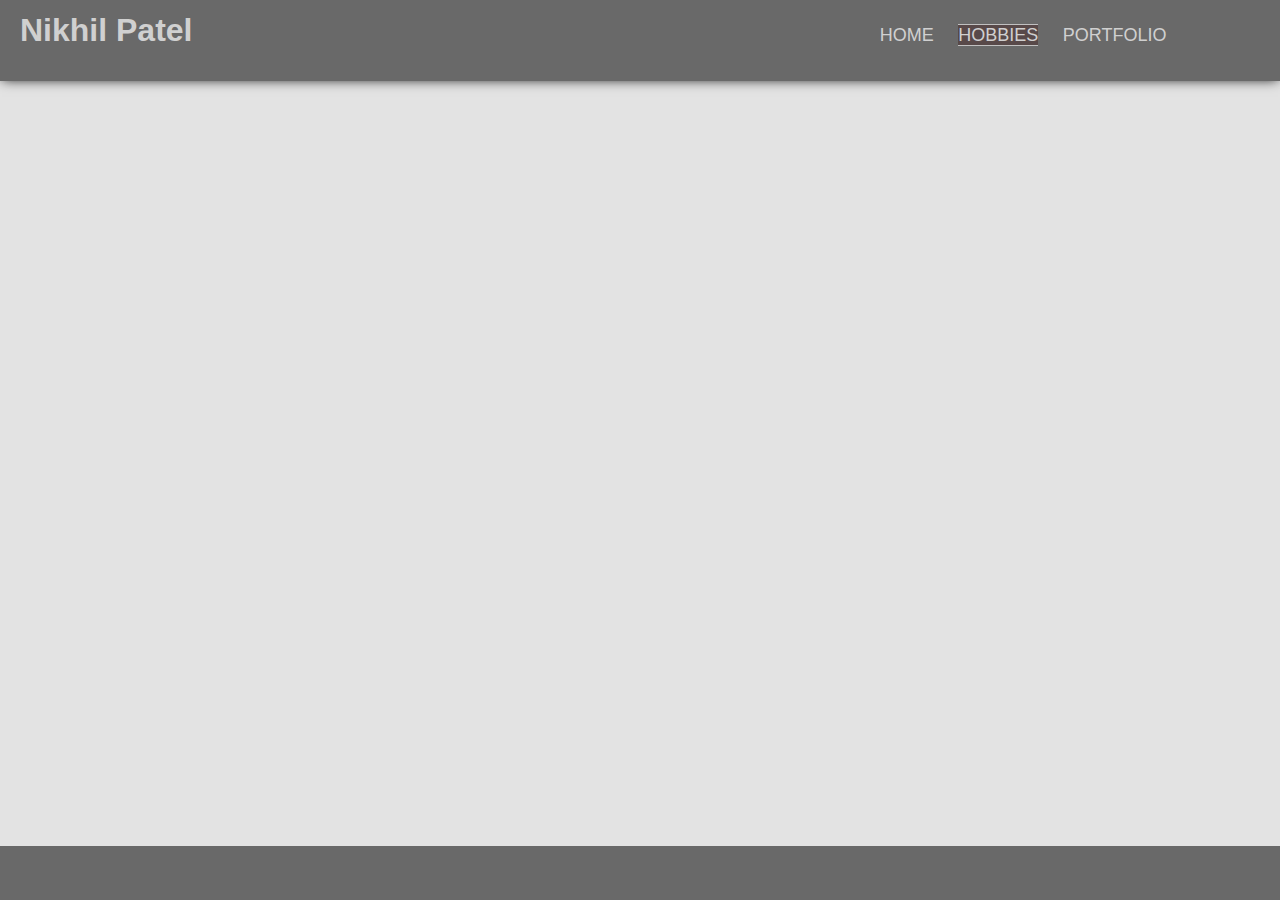
==== PersonalWebsite/about.html @ 2ea6eb10 "Header updated for each html file" ====
<!DOCTYPE html>
<html lang="en">
  <head>
    <meta charset="UTF-8" />
    <meta http-equiv="X-UA-Compatible" content="IE=edge" />
    <meta name="viewport" content="width=device-width, initial-scale=1.0" />
    <title>Hobbies</title>
    <link rel="stylesheet" href="style.css" />
    <script src="Vault.js"></script>
  </head>
  <body>
    <header>
      <section class="Name">
        <h1>Nikhil Patel</h1>
      </section>
      <section class="Links">
        <a href="index.html">HOME</a>
        <a href="about.html" class="active">HOBBIES</a>
        <a href="portfolio.html">PORTFOLIO</a>
      </section>
    </header>
    <main></main>
    <footer></footer>
  </body>
</html>
---- PersonalWebsite/style.css ----
body {
  background-color: rgb(227, 227, 227);
  margin: 0;
  padding: 0;
  font-family: sans-serif;
}
header {
  height: 9vh;
  width: 100%;
  background-color: dimgray;
  box-shadow: 0 0 12px -2px black;
  right: 0;
  left: 0;
}
main {
  height: 85vh;
  width: 100%;
}
footer {
  height: 6vh;
  width: 100%;
  background-color: dimgray;
}
.Name {
  display: inline-block;
  width: 45%;
  padding-left: 20px;
  margin-top: -0.7%;
}
.Name h1 {
  font-size: XX-Large;
  color: rgb(208, 208, 208);
}
.Links {
  display: inline-block;
  width: 45%;
  text-align: right;
}
.Links a {
  color: rgb(208, 208, 208);
  text-decoration: none;
  font-size: large;
  margin-left: 10px;
  margin-right: 10px;
}
.active {
  color: rgb(161, 255, 161);
  background-color: rgba(71, 41, 41, 0.5);
  border-bottom: 1px solid #c0c0c0;
  border-top: 1px solid #c0c0c0;
}
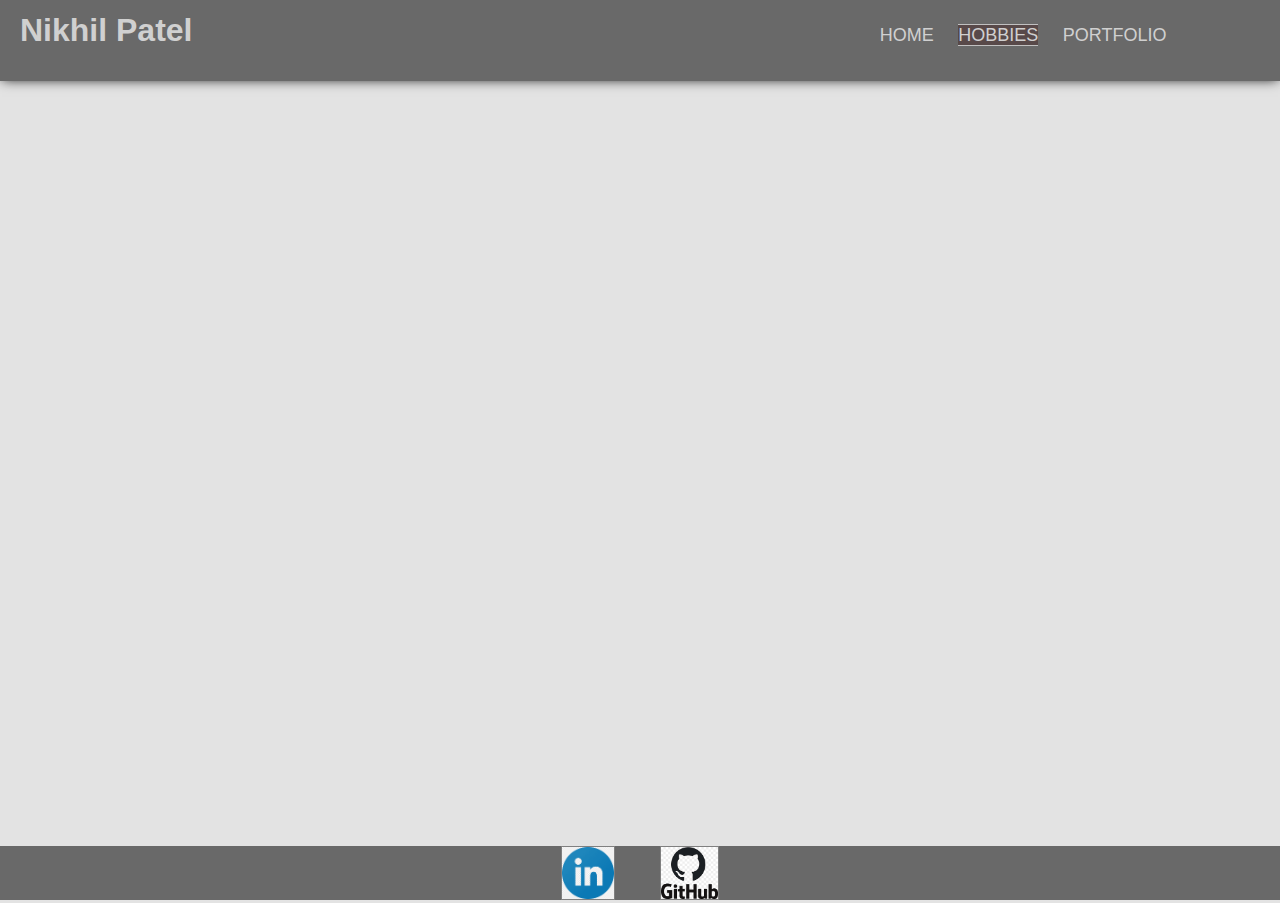
==== commit 1d240d36: "Updated Footer with social media" ====
--- a/PersonalWebsite/about.html
+++ b/PersonalWebsite/about.html
@@ -20,6 +20,17 @@
       </section>
     </header>
     <main></main>
-    <footer></footer>
+    <footer>
+      <section>
+        <a href="https://linkedin.com" target="_blank">
+          <img src="Pictures/LinkedIn.png" />
+        </a>
+      </section>
+      <section>
+        <a href="https://github.com" target="_blank">
+          <img src="Pictures/GitHub.png" />
+        </a>
+      </section>
+    </footer>
   </body>
 </html>
--- a/PersonalWebsite/style.css
+++ b/PersonalWebsite/style.css
@@ -9,8 +9,6 @@
   width: 100%;
   background-color: dimgray;
   box-shadow: 0 0 12px -2px black;
-  right: 0;
-  left: 0;
 }
 main {
   height: 85vh;
@@ -20,6 +18,7 @@
   height: 6vh;
   width: 100%;
   background-color: dimgray;
+  text-align: center;
 }
 .Name {
   display: inline-block;
@@ -49,3 +48,14 @@
   border-bottom: 1px solid #c0c0c0;
   border-top: 1px solid #c0c0c0;
 }
+footer section {
+  display: inline-block;
+  border: 1px solid grey;
+  height: 97%;
+  align-content: center;
+  margin-left: 20px;
+  margin-right: 20px;
+}
+footer section img {
+  height: 100%;
+}
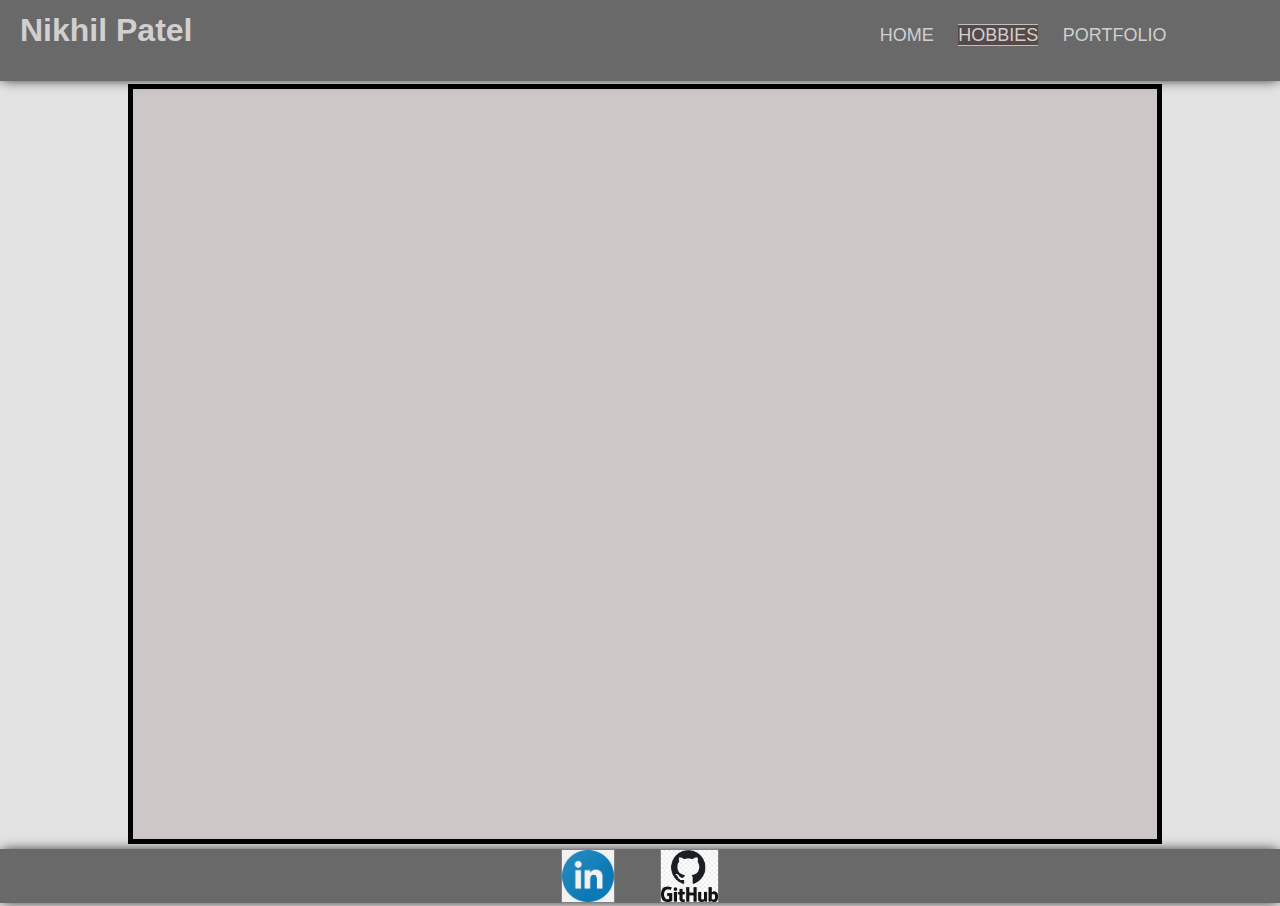
==== commit 68d09719: "Page div made and formatted with CSS" ====
--- a/PersonalWebsite/about.html
+++ b/PersonalWebsite/about.html
@@ -19,7 +19,9 @@
         <a href="portfolio.html">PORTFOLIO</a>
       </section>
     </header>
-    <main></main>
+    <main>
+      <div class="page"></div>
+    </main>
     <footer>
       <section>
         <a href="https://linkedin.com" target="_blank">
--- a/PersonalWebsite/style.css
+++ b/PersonalWebsite/style.css
@@ -12,13 +12,15 @@
 }
 main {
   height: 85vh;
-  width: 100%;
+  width: 80%;
+  margin: 0 auto;
 }
 footer {
   height: 6vh;
   width: 100%;
   background-color: dimgray;
   text-align: center;
+  box-shadow: 0 0 12px -2px black;
 }
 .Name {
   display: inline-block;
@@ -59,3 +61,11 @@
 footer section img {
   height: 100%;
 }
+.page {
+  height: 98%;
+  width: 100%;
+  border: solid 5px black;
+  margin-top: 0.3%;
+  margin-bottom: 0.3%;
+  background-color: rgba(126, 92, 92, 0.2);
+}
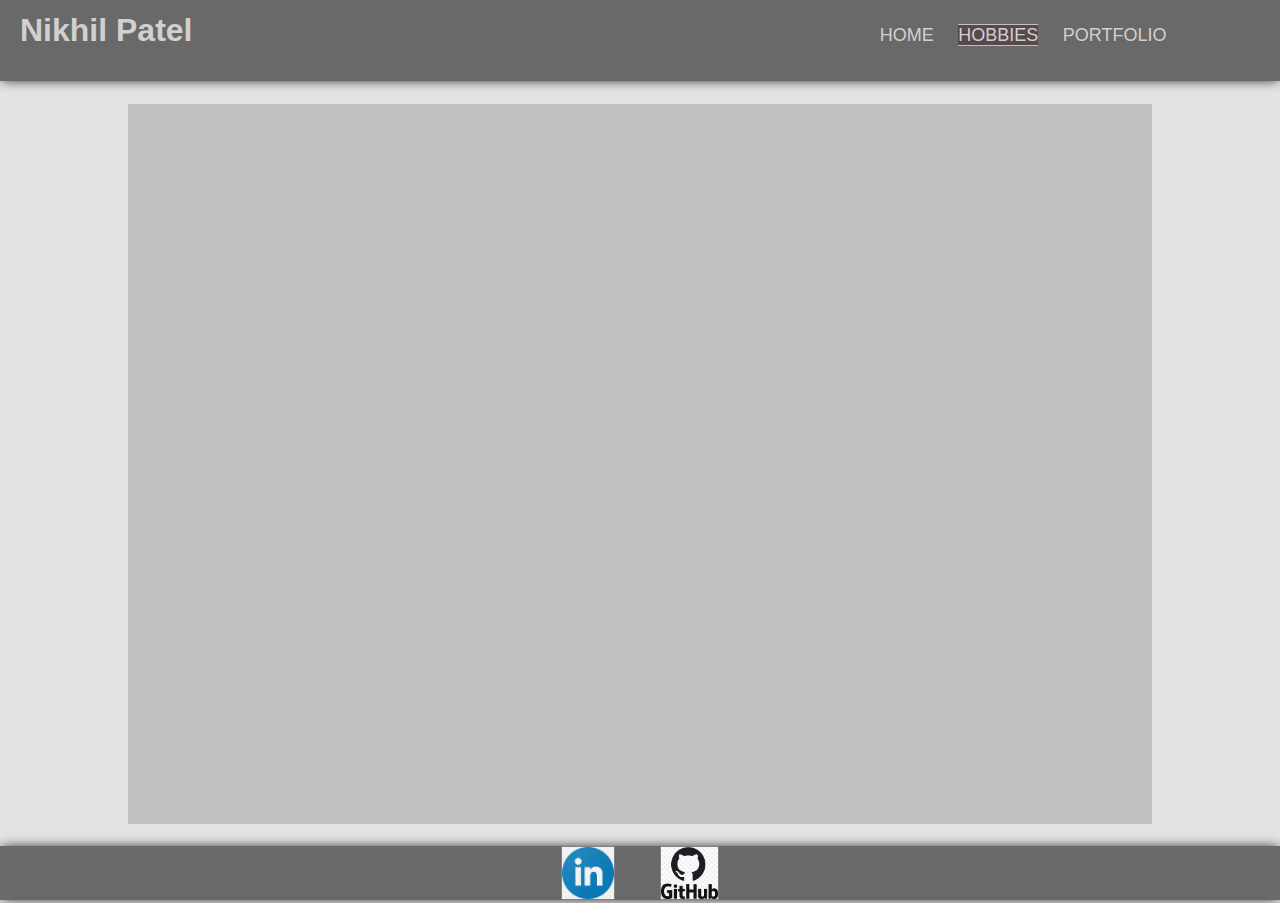
==== commit 51b437d0: "index.html finished" ====
--- a/PersonalWebsite/about.html
+++ b/PersonalWebsite/about.html
@@ -6,7 +6,7 @@
     <meta name="viewport" content="width=device-width, initial-scale=1.0" />
     <title>Hobbies</title>
     <link rel="stylesheet" href="style.css" />
-    <script src="Vault.js"></script>
+    <script src="javascript.js"></script>
   </head>
   <body>
     <header>
--- a/PersonalWebsite/style.css
+++ b/PersonalWebsite/style.css
@@ -11,9 +11,33 @@
   box-shadow: 0 0 12px -2px black;
 }
 main {
-  height: 85vh;
+  height: 80vh;
   width: 80%;
-  margin: 0 auto;
+  margin: 2.5vh auto;
+  background-color: #c0c0c0;
+}
+main h1,
+main p {
+  margin-top: 0;
+  padding-left: 20px;
+  padding-top: 15px;
+  margin-right: 40%;
+}
+main h3 {
+  font-family: "Satisfy", cursive;
+  color: snow;
+  font-size: 40px;
+  font-weight: 100;
+  text-shadow: 1px 1px 2px black;
+  text-align: center;
+  padding-top: 5%;
+  margin-right: 25%;
+}
+main img {
+  width: 300px;
+  float: right;
+  margin: 20px 20px 10px 10px;
+  border-radius: 50%;
 }
 footer {
   height: 6vh;
@@ -21,6 +45,17 @@
   background-color: dimgray;
   text-align: center;
   box-shadow: 0 0 12px -2px black;
+}
+footer section {
+  display: inline-block;
+  border: 1px solid grey;
+  height: 97%;
+  align-content: center;
+  margin-left: 20px;
+  margin-right: 20px;
+}
+footer section img {
+  height: 100%;
 }
 .Name {
   display: inline-block;
@@ -50,22 +85,3 @@
   border-bottom: 1px solid #c0c0c0;
   border-top: 1px solid #c0c0c0;
 }
-footer section {
-  display: inline-block;
-  border: 1px solid grey;
-  height: 97%;
-  align-content: center;
-  margin-left: 20px;
-  margin-right: 20px;
-}
-footer section img {
-  height: 100%;
-}
-.page {
-  height: 98%;
-  width: 100%;
-  border: solid 5px black;
-  margin-top: 0.3%;
-  margin-bottom: 0.3%;
-  background-color: rgba(126, 92, 92, 0.2);
-}
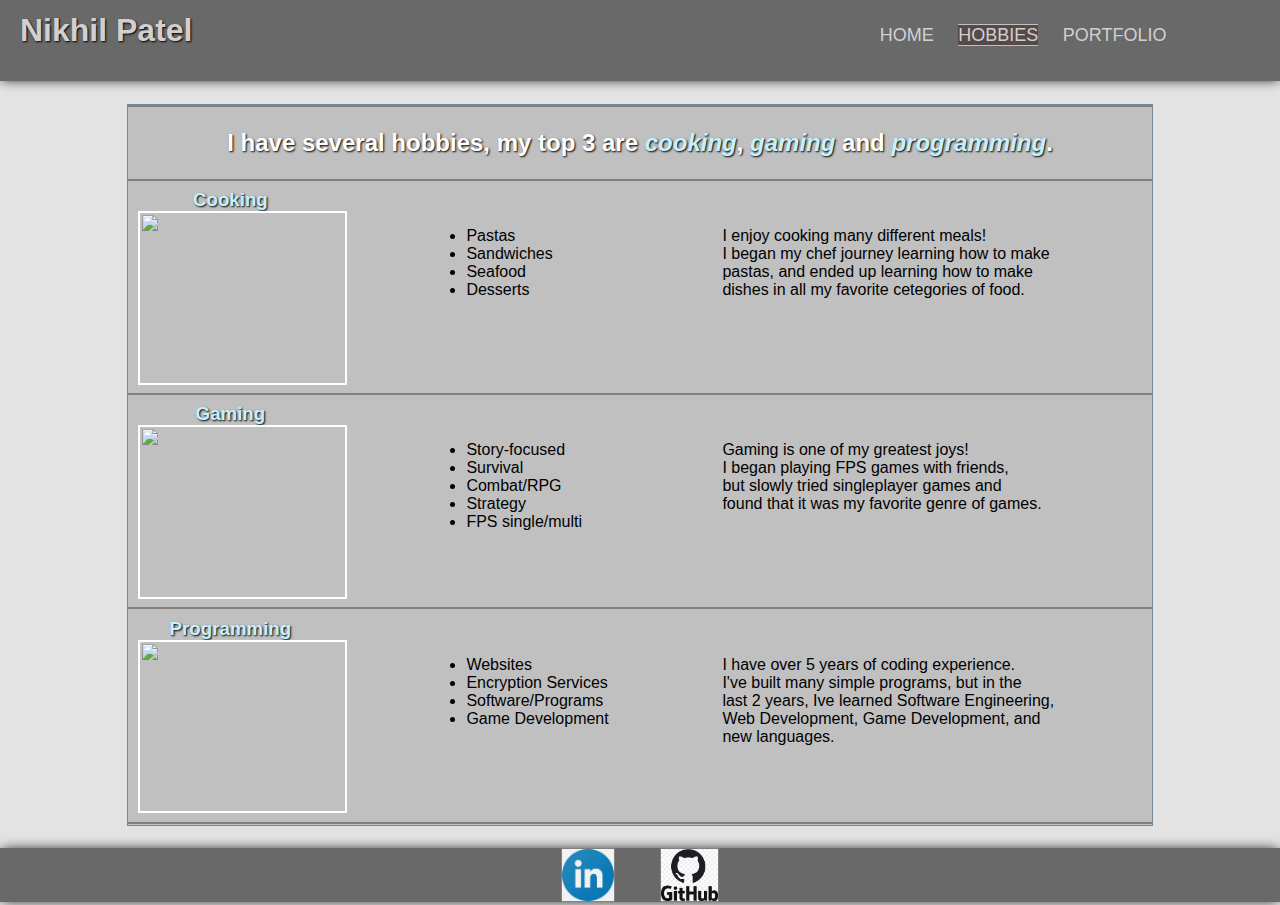
==== commit 08725c50: "about.html complete. Hobbies page" ====
--- a/PersonalWebsite/about.html
+++ b/PersonalWebsite/about.html
@@ -20,7 +20,68 @@
       </section>
     </header>
     <main>
-      <div class="page"></div>
+      <div class="title">
+        <h2 class="titleFont">
+          I have several hobbies, my top 3 are <i>cooking</i>, <i>gaming</i> and
+          <i>programming</i>.
+        </h2>
+      </div>
+      <div class="hobby">
+        <h3 class="hobbyTitle">Cooking</h3>
+        <img
+          src="https://www.yesmagazine.org/wp-content/uploads/imports/36a0edc6dcbf4466ae71d0548f94ff43.jpg"
+        />
+        <p class="description">
+          I enjoy cooking many different meals!<br />
+          I began my chef journey learning how to make <br />
+          pastas, and ended up learning how to make <br />
+          dishes in all my favorite cetegories of food.
+        </p>
+        <ul class="examples">
+          <li>Pastas</li>
+          <li>Sandwiches</li>
+          <li>Seafood</li>
+          <li>Desserts</li>
+        </ul>
+      </div>
+      <div class="hobby">
+        <h3 class="hobbyTitle">Gaming</h3>
+        <img
+          src="https://4650993.fs1.hubspotusercontent-na1.net/hubfs/4650993/Blog_Content/Avg/Signal/AVG%20Signal%20Images/how_to_improve_your_gaming_pc_performance_2nd_refresh_signal/How_to_Improve_Your_Gaming_PC_Performance-Thumb.jpg"
+        />
+        <p class="description">
+          Gaming is one of my greatest joys!<br />
+          I began playing FPS games with friends, <br />
+          but slowly tried singleplayer games and <br />
+          found that it was my favorite genre of games.
+        </p>
+        <ul class="examples">
+          <li>Story-focused</li>
+          <li>Survival</li>
+          <li>Combat/RPG</li>
+          <li>Strategy</li>
+          <li>FPS single/multi</li>
+        </ul>
+      </div>
+      <div class="hobby">
+        <h3 class="hobbyTitle">Programming</h3>
+        <img
+          src="https://jessup.edu/wp-content/uploads/2023/12/Programming-in-Computer-Science.jpg"
+        />
+        <p class="description">
+          I have over 5 years of coding experience.<br />
+          I've built many simple programs, but in the<br />
+          last 2 years, Ive learned Software Engineering,<br />
+          Web Development, Game Development, and <br />
+          new languages.
+        </p>
+        <ul class="examples">
+          <li>Websites</li>
+          <li>Encryption Services</li>
+          <li>Software/Programs</li>
+          <li>Game Development</li>
+        </ul>
+      </div>
     </main>
     <footer>
       <section>
--- a/PersonalWebsite/style.css
+++ b/PersonalWebsite/style.css
@@ -15,15 +15,21 @@
   width: 80%;
   margin: 2.5vh auto;
   background-color: #c0c0c0;
+  border: 1px solid lightslategray;
 }
-main h1,
-main p {
+.statement {
   margin-top: 0;
   padding-left: 20px;
   padding-top: 15px;
   margin-right: 40%;
 }
-main h3 {
+.Profession {
+  margin-top: 0;
+  padding-left: 20px;
+  padding-top: 15px;
+  margin-right: 40%;
+}
+.quote {
   font-family: "Satisfy", cursive;
   color: snow;
   font-size: 40px;
@@ -33,7 +39,7 @@
   padding-top: 5%;
   margin-right: 25%;
 }
-main img {
+.profPic {
   width: 300px;
   float: right;
   margin: 20px 20px 10px 10px;
@@ -66,6 +72,7 @@
 .Name h1 {
   font-size: XX-Large;
   color: rgb(208, 208, 208);
+  text-shadow: 1px 1px 2px black;
 }
 .Links {
   display: inline-block;
@@ -85,3 +92,46 @@
   border-bottom: 1px solid #c0c0c0;
   border-top: 1px solid #c0c0c0;
 }
+.title {
+  height: 10%;
+  border-top: 2px solid rgb(32, 32, 32, 0.4);
+  border-bottom: 2px solid rgb(32, 32, 32, 0.4);
+  align-content: center;
+  text-align: center;
+}
+.hobby {
+  height: 29.5%;
+  border-bottom: 2px solid rgb(32, 32, 32, 0.4);
+  align-content: center;
+}
+.hobby img {
+  width: 20%;
+  height: 80%;
+  border: 2px solid white;
+  margin-left: 10px;
+  display: inline;
+}
+.description {
+  width: 40%;
+  float: right;
+  margin-right: 20px;
+}
+.hobbyTitle {
+  margin-bottom: 0px;
+  margin-top: 0px;
+  width: 20%;
+  text-align: center;
+  color: rgb(196, 241, 255);
+  text-shadow: 1px 1px 2px black;
+}
+.titleFont {
+  color: white;
+  text-shadow: 1px 1px 2px black;
+}
+.titleFont i {
+  color: rgb(196, 241, 255);
+}
+.examples {
+  width: 25%;
+  float: right;
+}
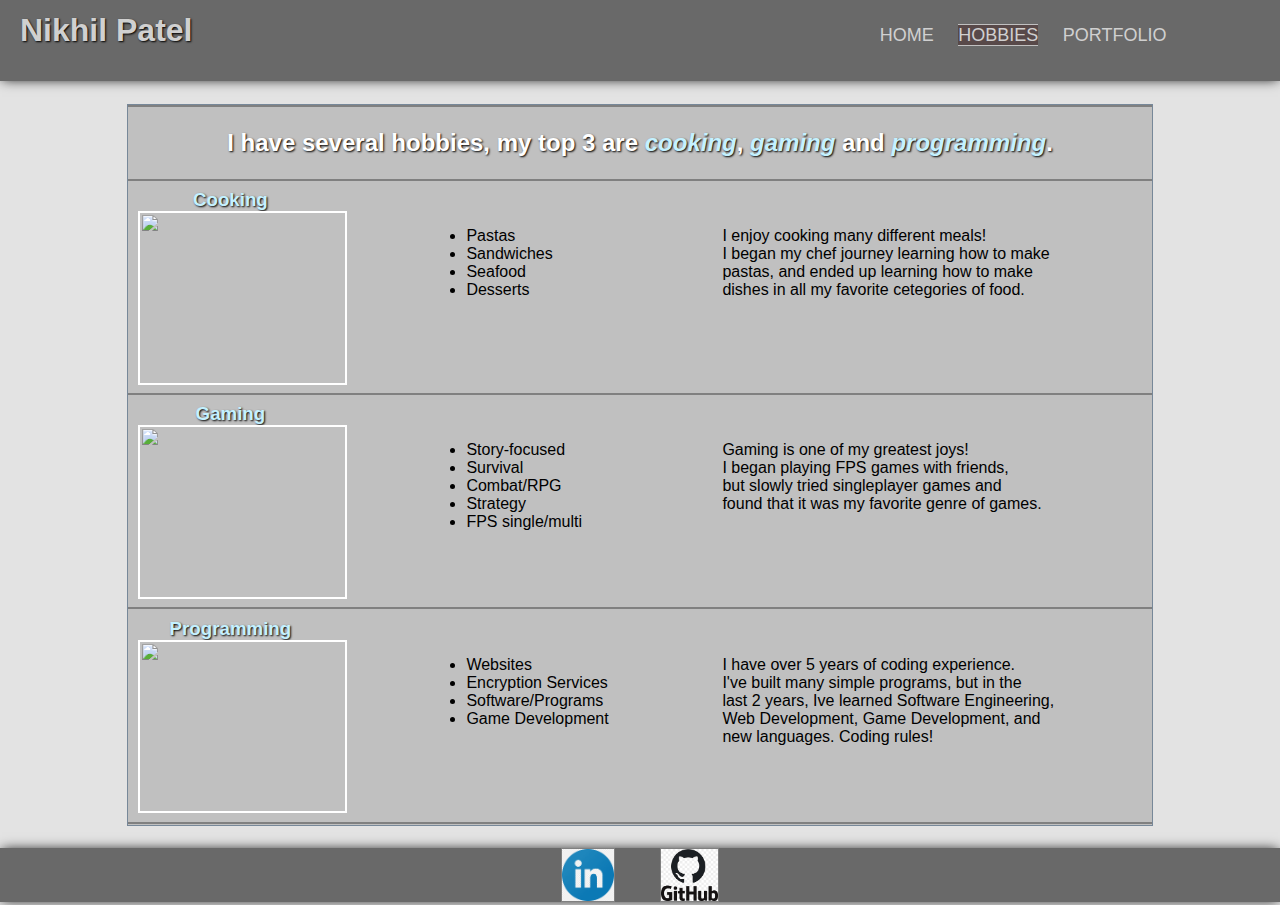
==== commit 343813f2: "added comment to about page" ====
--- a/PersonalWebsite/about.html
+++ b/PersonalWebsite/about.html
@@ -73,7 +73,7 @@
           I've built many simple programs, but in the<br />
           last 2 years, Ive learned Software Engineering,<br />
           Web Development, Game Development, and <br />
-          new languages.
+          new languages. Coding rules!
         </p>
         <ul class="examples">
           <li>Websites</li>
--- a/PersonalWebsite/style.css
+++ b/PersonalWebsite/style.css
@@ -18,6 +18,7 @@
   border: 1px solid lightslategray;
 }
 .statement {
+  font-weight: 3; /* Heather added font weight here */
   margin-top: 0;
   padding-left: 20px;
   padding-top: 15px;
@@ -135,3 +136,47 @@
   width: 25%;
   float: right;
 }
+.projMain {
+  align-content: center;
+}
+.project {
+  width: 94%;
+  height: 27%;
+  margin: 0 auto;
+  border: solid 1px rgba(255, 250, 250, 0.7);
+  margin-bottom: 10px;
+  margin-top: 10px;
+  background-color: rgba(105, 105, 105, 0.3);
+}
+.project h2 {
+  color: white;
+  text-shadow: 1px 1px 2px black;
+  margin-left: 20px;
+  margin-bottom: 5px;
+  margin-top: 5px;
+}
+.projectTitle {
+  margin-bottom: 0px;
+  margin-top: 10px;
+  margin-left: 25%;
+  margin-right: 25%;
+  text-align: center;
+  color: white;
+  text-shadow: 1px 1px 2px black;
+  height: 8%;
+  border-bottom: solid 2px grey;
+  align-content: center;
+}
+.project img {
+  width: 20%;
+  height: 70%;
+  border: 2px solid white;
+  margin-left: 10px;
+  display: inline;
+}
+.project p {
+  width: 70%;
+  float: right;
+  margin-right: 20px;
+  transform: translate(0%, -15%);
+}
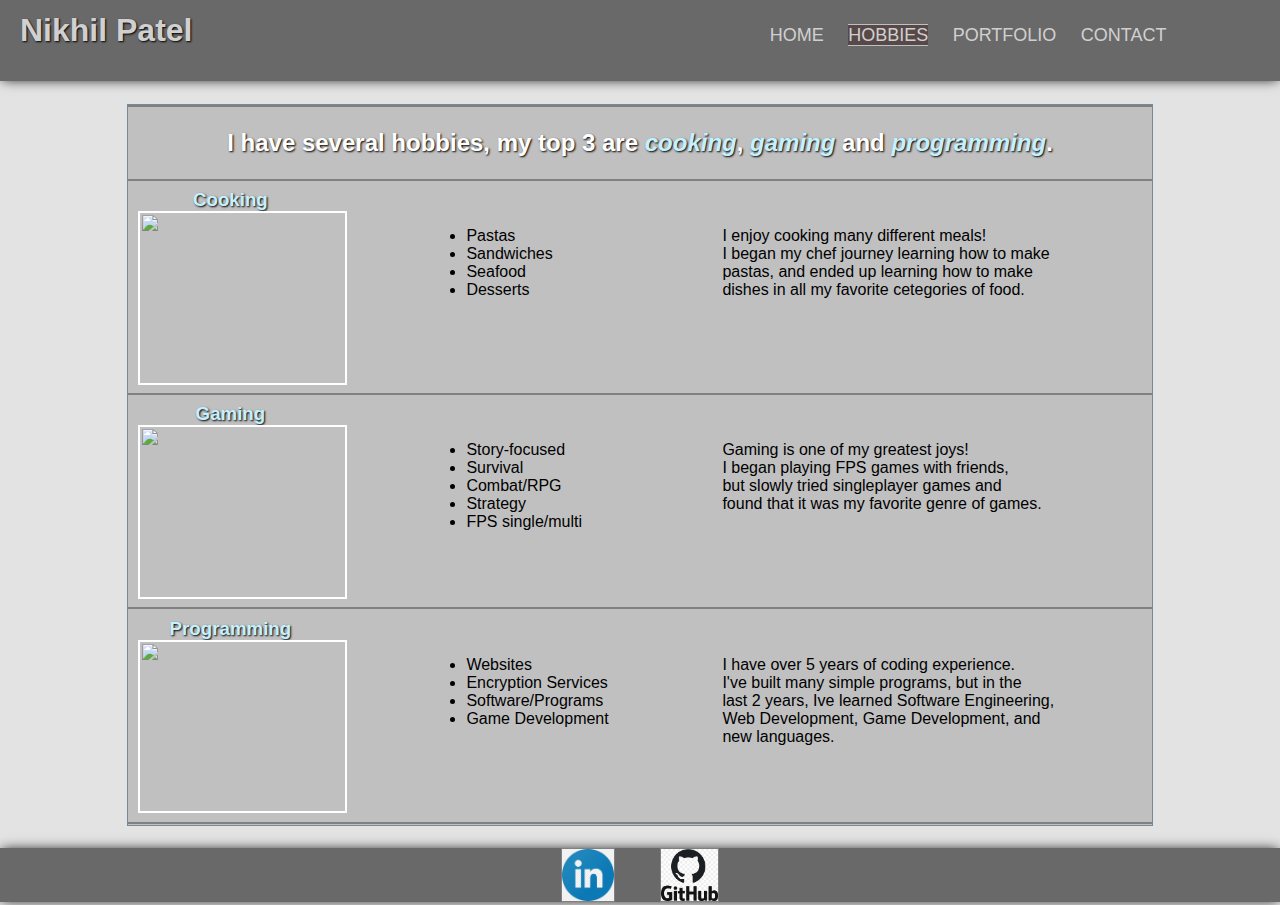
==== commit cc6d6ba7: "created contact page. updated all head links" ====
--- a/PersonalWebsite/about.html
+++ b/PersonalWebsite/about.html
@@ -17,6 +17,7 @@
         <a href="index.html">HOME</a>
         <a href="about.html" class="active">HOBBIES</a>
         <a href="portfolio.html">PORTFOLIO</a>
+        <a href="contact.html">CONTACT</a>
       </section>
     </header>
     <main>
@@ -73,7 +74,7 @@
           I've built many simple programs, but in the<br />
           last 2 years, Ive learned Software Engineering,<br />
           Web Development, Game Development, and <br />
-          new languages. Coding rules!
+          new languages.
         </p>
         <ul class="examples">
           <li>Websites</li>
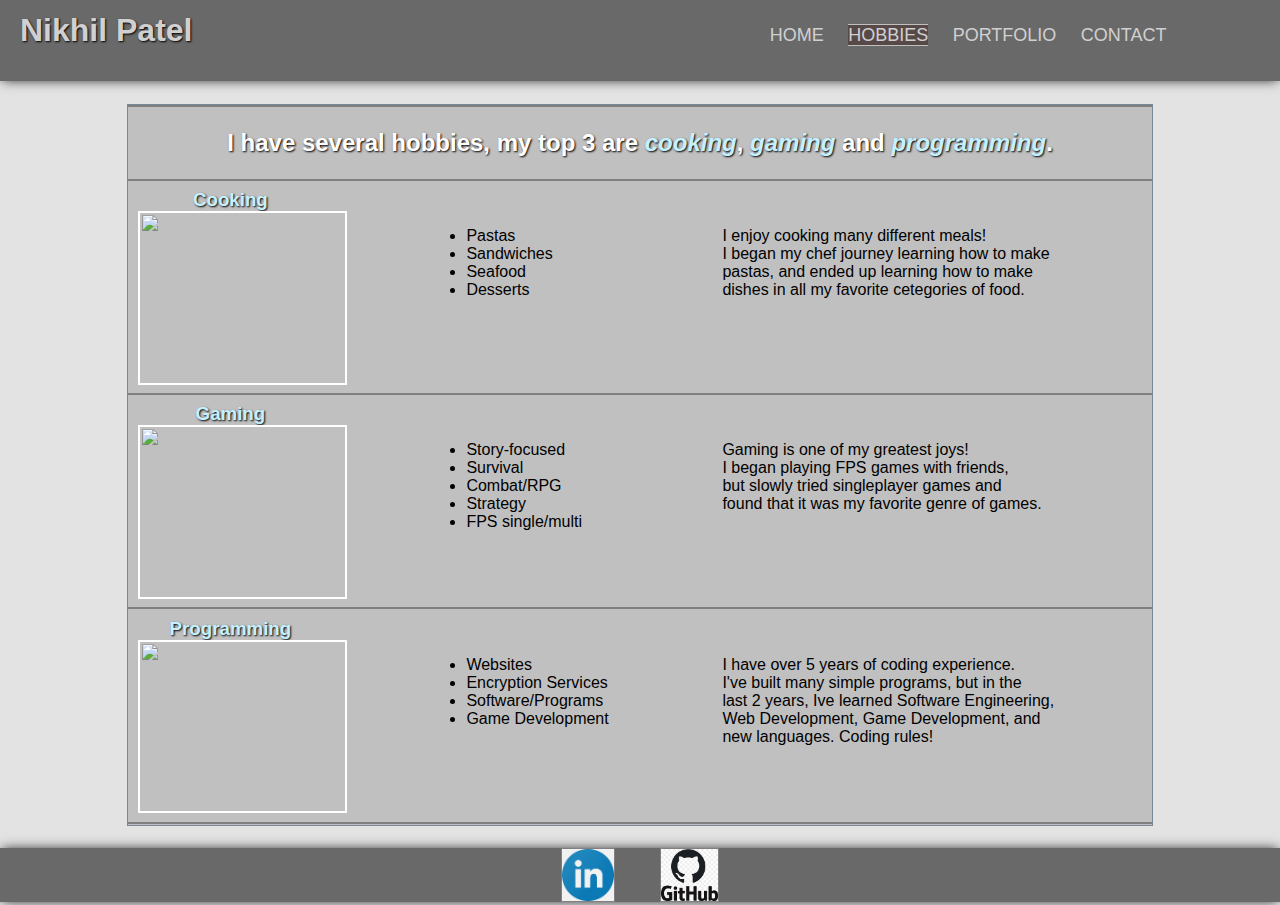
==== commit 201e3525: "Merge pull request #13 from NKP1229/testing" ====
--- a/PersonalWebsite/about.html
+++ b/PersonalWebsite/about.html
@@ -74,7 +74,7 @@
           I've built many simple programs, but in the<br />
           last 2 years, Ive learned Software Engineering,<br />
           Web Development, Game Development, and <br />
-          new languages.
+          new languages. Coding rules!
         </p>
         <ul class="examples">
           <li>Websites</li>
